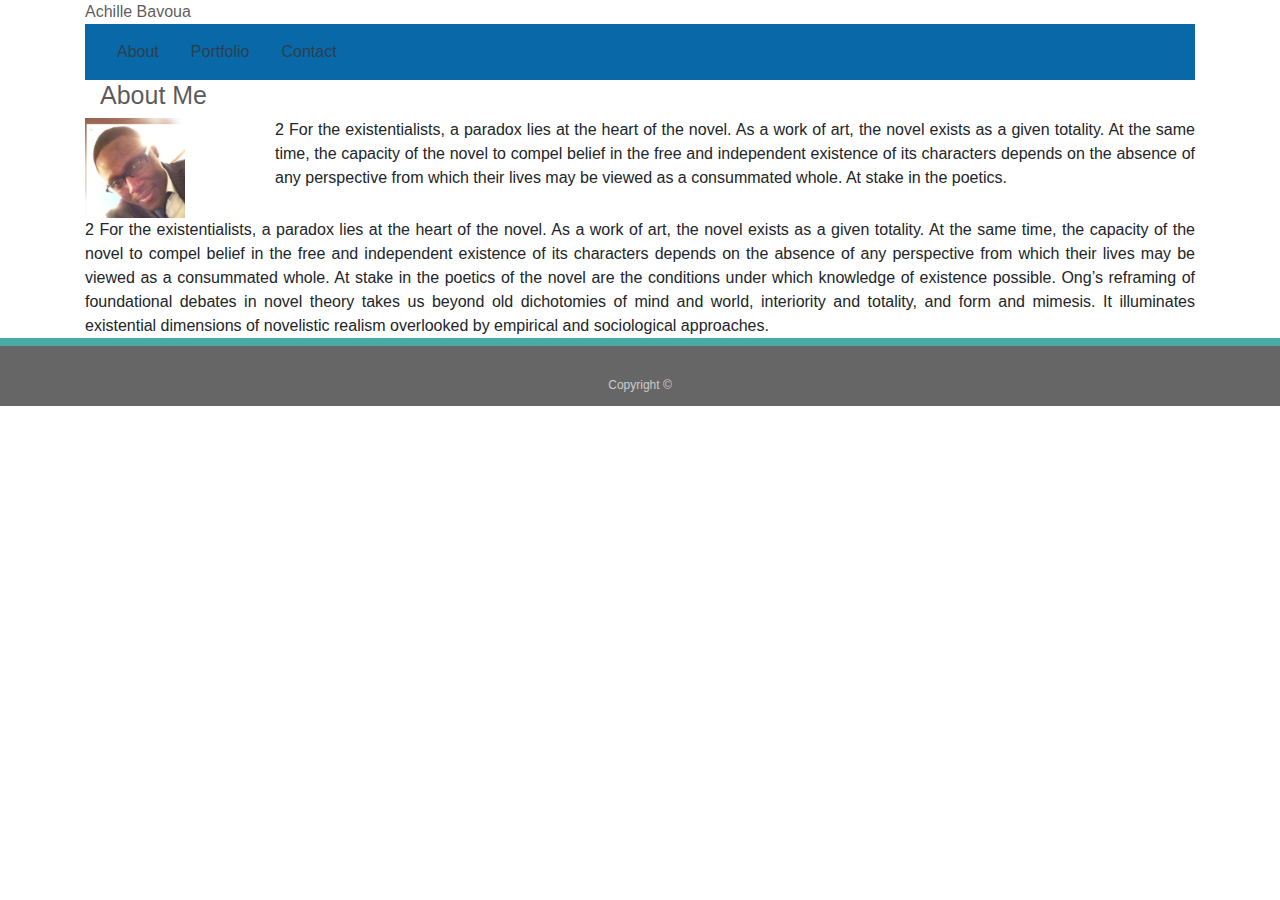
==== About.html @ 39deff0f "reupdate" ====
<!DOCTYPE html>
<html lang="en-us">
  <head>
    <meta charset="UTF-8" />
    <title>About | Your Name</title>
    <link
      rel="stylesheet"
      href="https://stackpath.bootstrapcdn.com/bootstrap/4.3.1/css/bootstrap.min.css"
      integrity="sha384-ggOyR0iXCbMQv3Xipma34MD+dH/1fQ784/j6cY/iJTQUOhcWr7x9JvoRxT2MZw1T"
      crossorigin="anonymous"
    />
    <link rel="stylesheet" type="text/css" href="assets/css/style.css" />
  </head>

  <body>
    <header id="masthead">
      <div class="container">
        <a href="index.html" id="logo">Achille Bavoua</a>
        <!--
        <nav>
          <a href="index.html">About</a>
          <a href="portfolio.html">Portfolio</a>
          <a href="contact.html">Contact</a>
        </nav>
      -->

        <nav class="navbar navbar-expand-lg navbar-light ">
          <a class="nav-link" href="about.html">About</a>
          <a class="nav-link" href="portfolio.html">Portfolio</a>
          <a class="nav-link" href="contact.html">Contact</a>
        </nav>
      </div>
    </header>

    <div id="main-container" class="container">
      <section class="main-section">
        <div class="col-12 text-justify">
          <h1>About Me</h1>
        </div>

        <div class="row">
          <div class="col-2">
            <img src="assets/images/achpic.JPG" height="100px" width="100px" />
          </div>

          <div class="col-10 text-justify">
            2 For the existentialists, a paradox lies at the heart of the novel.
            As a work of art, the novel exists as a given totality. At the same
            time, the capacity of the novel to compel belief in the free and
            independent existence of its characters depends on the absence of
            any perspective from which their lives may be viewed as a
            consummated whole. At stake in the poetics.
          </div>
        </div>

        <div class="row">
          <div class="col-md-12 text-justify">
            2 For the existentialists, a paradox lies at the heart of the novel.
            As a work of art, the novel exists as a given totality. At the same
            time, the capacity of the novel to compel belief in the free and
            independent existence of its characters depends on the absence of
            any perspective from which their lives may be viewed as a
            consummated whole. At stake in the poetics of the novel are the
            conditions under which knowledge of existence possible. Ong’s
            reframing of foundational debates in novel theory takes us beyond
            old dichotomies of mind and world, interiority and totality, and
            form and mimesis. It illuminates existential dimensions of
            novelistic realism overlooked by empirical and sociological
            approaches.
          </div>
        </div>
        <!--
        <h1>About Me</h1>

        <img src="assets/images/cat.jpg" class="auth-image" alt="Your Name" />

        <p>
          Lorem ipsum dolor sit amet, consectetur adipiscing elit. Aliquam
          vestibulum luctus felis, ac rhoncus nunc porttitor condimentum. Mauris
          sit amet dolor eu elit varius varius facilisis id arcu. Proin vel dui
          massa. Nunc rhoncus fringilla pharetra. Vestibulum bibendum
          consectetur euismod. Proin commodo purus vitae sollicitudin
          consectetur.
        </p>

        <p>
          Donec vehicula lacus at leo feugiat lacinia. In et ex ultrices,
          ultrices neque non, pretium odio. Nunc id eros iaculis, pulvinar quam
          eget, egestas mauris.
        </p>

        <p>
          Suspendisse dictum, arcu at convallis faucibus, quam sapien tincidunt
          nunc, sit amet egestas nibh tortor et mi. Orci varius natoque
          penatibus et magnis dis parturient montes, nascetur ridiculus mus.
        </p>
-->
      </section>
    </div>

    <footer>
      <div class="container">
        Copyright &copy;
      </div>
    </footer>
  </body>
</html>
---- assets/css/style.css ----
nav {
    background-color: rgb(8, 104, 168);
}

h1 {
    color: rgba(54, 53, 53, 0.815);
    font-weight: normal;
    margin-top: 0;
    font-size: 25px;
}

h2 {
    text-align: center;
    font-size: 28px;
    font-weight: normal;
  }
  
  
  p {
    font-size: 16px;
    text-align: center;
  }


  .contact-me {
    height: 250px;
    background-color: rgb(8, 104, 168);
    padding-top: 30px;
}

.contact-headline {
    color: white;
}

.contact-info {
    color: white;
    font-size: 12px;
    margin-top: 30px;
}

.contact-link {
    color: white;
    font-weight: bold;
    font-size: 12px;
}
.cpright {
    color: rgba(10, 6, 10, 0.911);
    font-weight: bold;
    font-size: 9px;
}
.aboutContainer {
    background: url("http://office2.jpg") no-repeat center center;    
    background-size: cover;

}
/*   .aboutContainer {
    background: url(office2.jpg) no-repeat center center;
    background-size: cover;
    height: 600px;
    margin: 0;
    margin-top: -30px;
} */




.achpic {
    height: 200px;
    width: 200px;
    border-radius: 100px;
    border: 10px solid white;
}

a {
     text-decoration: none;
     color: rgba(54, 53, 53, 0.815);
     font-size: 16px;
  }
    
a:hover {
        font-weight: bold;
    }






@media only screen and (min-device-width: 320px) and (max-device-width: 480px) and (-webkit-min-device-pixel-ratio: 2) {
    #bio p {
        font-size: 30px;
    }

    h3 {
        font-size: 36px;
    }

    p {
        font-size: 24px;
    }

    nav {
        height: 100px;
    }
}


footer {
    padding: 30px 0;
    clear: both;
    font-size: 12px;
    color: #ffffff;
    color: #cccccc;
    text-align: center;
    background: #666666;
    border-top: 8px solid #4aaaa5;
    height: 50px;
  }

.myapps{
    padding: 30px 0;
    clear: both;
    font-size: 12px;
    color: #ffffff;
    color: #cccccc;
    text-align: center;
    background: #666666;
    border-top: 8px solid #4aaaa5;
    height: 50px;
  }
/*


*/
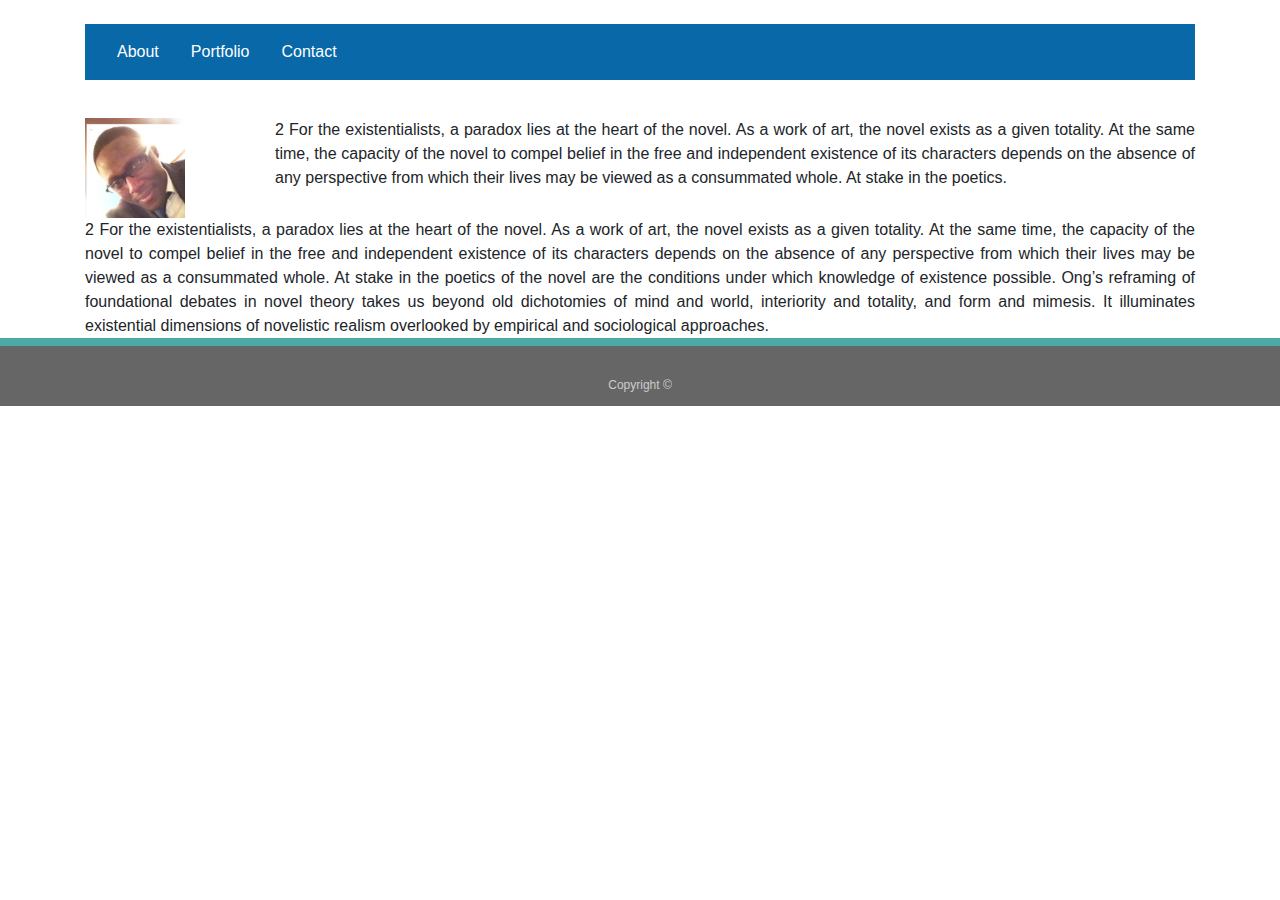
==== commit f584dd8e: "name update contacts" ====
--- a/About.html
+++ b/About.html
@@ -15,7 +15,7 @@
   <body>
     <header id="masthead">
       <div class="container">
-        <a href="index.html" id="logo">Achille Bavoua</a>
+        <a href="index.html" id="logo">Achille Tsueti</a>
         <!--
         <nav>
           <a href="index.html">About</a>
@@ -24,7 +24,7 @@
         </nav>
       -->
 
-        <nav class="navbar navbar-expand-lg navbar-light ">
+        <nav class="navbar navbar-expand-lg navbar-light">
           <a class="nav-link" href="about.html">About</a>
           <a class="nav-link" href="portfolio.html">Portfolio</a>
           <a class="nav-link" href="contact.html">Contact</a>
--- a/assets/css/style.css
+++ b/assets/css/style.css
@@ -1,59 +1,58 @@
-
-
 nav {
-    background-color: rgb(8, 104, 168);
+  background-color: rgb(8, 104, 168);
 }
 
 h1 {
-    color: rgba(54, 53, 53, 0.815);
-    font-weight: normal;
-    margin-top: 0;
-    font-size: 25px;
+  color: white;
+  font-weight: normal;
+  margin-top: 0;
+  font-size: 25px;
 }
 
 h2 {
-    text-align: center;
-    font-size: 28px;
-    font-weight: normal;
-  }
-  
-  
-  p {
-    font-size: 16px;
-    text-align: center;
-  }
+  color: white;
+  text-align: center;
+  font-size: 30px;
+  font-weight: normal;
+}
 
+p {
+  font-size: 16px;
+  text-align: center;
+}
 
-  .contact-me {
-    height: 250px;
-    background-color: rgb(8, 104, 168);
-    padding-top: 30px;
+.contact-me {
+  height: 250px;
+  background-color: rgb(8, 104, 168);
+  padding-top: 30px;
 }
 
 .contact-headline {
-    color: white;
+  color: white;
 }
 
 .contact-info {
-    color: white;
-    font-size: 12px;
-    margin-top: 30px;
+  color: white;
+  font-size: 12px;
+  margin-top: 30px;
 }
 
 .contact-link {
-    color: white;
-    font-weight: bold;
-    font-size: 12px;
+  color: white;
+  font-weight: bold;
+  font-size: 12px;
 }
 .cpright {
-    color: rgba(10, 6, 10, 0.911);
-    font-weight: bold;
-    font-size: 9px;
+  color: rgba(10, 6, 10, 0.911);
+  font-weight: bold;
+  font-size: 9px;
 }
 .aboutContainer {
-    background: url("http://office2.jpg") no-repeat center center;    
-    background-size: cover;
-
+  background: #ffffff url("../office2.jpg") no-repeat center center;
+  background-size: cover;
+  height: 600px;
+  margin: 0;
+  margin-top: -30px;
 }
 /*   .aboutContainer {
     background: url(office2.jpg) no-repeat center center;
@@ -61,75 +60,110 @@
     height: 600px;
     margin: 0;
     margin-top: -30px;
+
+
+    background:blue url('/images/clouds.jpg') no-repeat scroll left center;
 } */
 
-
-
+#page2 {
+  padding: 40px;
+  margin-top: -20px;
+  color: white;
+  background-color: rgb(8, 104, 168);
+}
 
 .achpic {
-    height: 200px;
-    width: 200px;
-    border-radius: 100px;
-    border: 10px solid white;
+  height: 200px;
+  width: 200px;
+  border-radius: 100px;
+  border: 2px solid rgb(172, 166, 166);
+}
+
+.FantasyFootball,
+.crystal,
+.train2,
+.guess,
+.gif,
+.trivia,
+.student,
+.book,
+.should {
+  height: 250px;
+  width: 459px;
+  max-width: 600px;
+  /* border-radius: 100px; */
+  border: 2px solid rgb(172, 166, 166);
+
+  background-color: powderblue;
 }
 
 a {
-     text-decoration: none;
-     color: rgba(54, 53, 53, 0.815);
-     font-size: 16px;
-  }
-    
+  text-decoration: none;
+  color: white;
+  font-size: 16px;
+}
+
 a:hover {
-        font-weight: bold;
-    }
-
-
-
-
-
+  font-weight: bold;
+}
 
 @media only screen and (min-device-width: 320px) and (max-device-width: 480px) and (-webkit-min-device-pixel-ratio: 2) {
-    #bio p {
-        font-size: 30px;
-    }
+  h3 {
+    font-size: 36px;
+  }
 
-    h3 {
-        font-size: 36px;
-    }
+  p {
+    font-size: 24px;
+  }
 
-    p {
-        font-size: 24px;
-    }
-
-    nav {
-        height: 100px;
-    }
+  nav {
+    height: 100px;
+  }
 }
 
+footer {
+  padding: 30px 0;
+  clear: both;
+  font-size: 12px;
+  color: #ffffff;
+  color: #cccccc;
+  text-align: center;
+  background: #666666;
+  border-top: 8px solid #4aaaa5;
+  height: 50px;
+}
 
-footer {
-    padding: 30px 0;
-    clear: both;
-    font-size: 12px;
-    color: #ffffff;
-    color: #cccccc;
-    text-align: center;
-    background: #666666;
-    border-top: 8px solid #4aaaa5;
-    height: 50px;
-  }
+.portfolio {
+  padding: 30px 0;
+  clear: both;
+  font-size: 12px;
+  color: #ffffff;
+  color: #cccccc;
+  text-align: center;
+  background: #666666;
+  border-top: 8px solid #4aaaa5;
+  height: 50px;
+}
 
-.myapps{
-    padding: 30px 0;
-    clear: both;
-    font-size: 12px;
-    color: #ffffff;
-    color: #cccccc;
-    text-align: center;
-    background: #666666;
-    border-top: 8px solid #4aaaa5;
-    height: 50px;
-  }
+.detailme {
+  color: white;
+  font-weight: lite;
+  margin-top: 0;
+  text-shadow: 10px 10px 10px black;
+}
+.brand-logo {
+  left: 0.2%;
+  float: left;
+  /* color: white;
+    font-weight: lite;
+    margin-top: 0;
+    text-shadow: 10px 10px 10px black; */
+}
+.right {
+  right: 0.2%;
+  float: right;
+}
+
 /*
 
 
